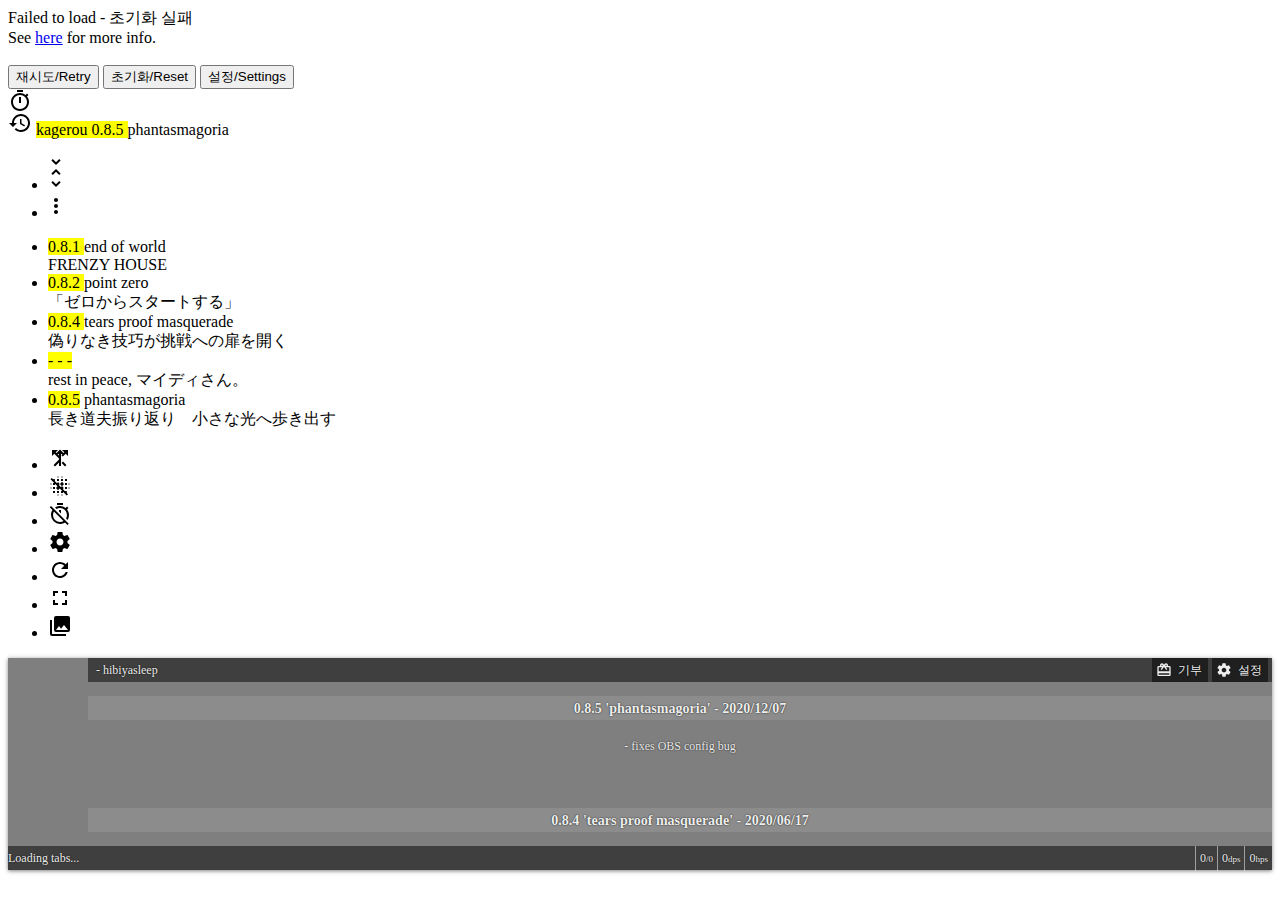
==== overlay/index.html @ d7fcbadb "add columns for medicated count and simulated FFLogs parsesadd columns for medicated count and simul" ====
<!DOCTYPE html>
<html>
  <head>
    <meta charset="utf-8" />
    <title> kagerou overlay </title>
    <meta name="viewport" content="width=device-width, initial-scale=1.0" />
    <link rel="stylesheet" href="https://fonts.googleapis.com/css?family=Roboto|Lato">
    <link rel="stylesheet" href="css/reset.css" />
    <link rel="stylesheet" href="../share/css/job-icons.css" />
    <script>
try {
  var __test = new Function('a', "'use strict'; const b=(_=>`${_}`)(a); return b")(1)
  if(__test !== '1') {
    throw new SyntaxError
  }
} catch(e) {
  if(location.hash.substring(1).split(',').indexOf('ignore-feature-test') === -1) {
    location.href = '../outdated'
  }
}
    </script>
    <script src="https://cdn.ravenjs.com/3.17.0/raven.min.js"></script>
    <script>
'use strict'

Raven && Raven.config('https://77d763feffdf45daa9a75517878489cd@s.hibiya.moe/2', {
  // to who plays with forked source:
  // please do *not* report your error to me. do NOT edit this, or simply
  // remove raven-related codes.
  whitelistUrls: [/hibiyasleep\.github\.io/, /kagerou\.hibiya\.moe/, /idyllshi.re/],
  dataCallback: function(data) {
    if(window.hist && window.hist.currentData) {
      data.extra.currentData = JSON.stringify(window.hist.currentData)
    }
    return data
  }
}).install()

    </script>
    <script src="../share/lib/util.js?v=Fireworks-In-The-Summer-End"></script>
    <script src="../share/lib/config.js?v=Fireworks-In-The-Summer-End"></script>
    <script>
'use strict'

Raven && Raven.setRelease(VERSION)

    </script>
    <script src="../share/lib/ws-abstract.js?v=Fireworks-In-The-Summer-End"></script>
    <script src="../share/lib/locale.js?v=Fireworks-In-The-Summer-End"></script>
    <script src="lib/render.js?v=Fireworks-In-The-Summer-End"></script>
    <script src="lib/listen.js?v=Fireworks-In-The-Summer-End"></script>
    <script src="lib/ui.js?v=Fireworks-In-The-Summer-End"></script>
    <script>
'use strict'

// temporal ACTWebSocket fix: Newer OverlayProc doesn't allow 'downgrade'
// security, from https to unsecured websocket, and GitHub pages forces HTTPS.
// I know this sucks.
if(window.layer
&& layer.type === 'ws'
&& location.host === 'hibiyasleep.github.io') {
  location.href = 'http://kagerou.hibiya.moe/overlay' + location.search
}

// config
window.config = new Config()

config.load()
config.migrate()
config.setResizeFactor()
config.attachOverlayStyle('overlay')

window.hist = new History()

window.addEventListener('load', e => {
  // locale
  window.l = new Locale(window.config.get('lang'), e => {
    window.l.localizeAll()
    window.renderer = new Renderer(window.config.get())
    window.renderer.updateHeader()

    window.tabdisplay = new TabDisplay()
    window.historyUI = new HistoryUI()

    window.tabdisplay.render()
    $('.history', 0).addEventListener('click', e => {
      window.historyUI.updateList()
    })

    // listen
    layer.connect()
    layer.on('data', d => {
      window.hist.push(d)
      if(window.renderer) {
        window.renderer.update()
      }
    })
    // layer.on('status')
    // layer.emit('restyle')
  })

  $map('svg', _ => {
    _.style.width = parseInt(_.getAttribute('width')) / 16 + 'rem'
    _.style.height = parseInt(_.getAttribute('height')) / 16 + 'rem'
  })

  $('.splash', 0).classList.add('hidden')
})

    </script>
    <script defer src="../share/lib/fontawesome-5.15.2-all.min.js"></script>
  </head>
  <body style="overflow:hidden" class="standby">
    <div class="splash">
      <div>
        Failed to load - 초기화 실패
        <br />
        See <a href="../outdated">here</a> for more info.
        <br /><br />
        <button onclick="location.reload()">
          재시도/Retry
        </button>
        <button onclick="localStorage.setItem('kagerou_config','');location.reload()">
          초기화/Reset
        </button>
        <button onclick="window.open('../config/','kagerou - Settings','width=800,height=600')">
          설정/Settings
        </button>
      </div>
    </div>
    <nav>
      <div class="container">
        <div class="history enabled">
          <span class="icon-container dropdown-trigger" id="history-icon" data-dropdown="history">
            <span class="icon-overflow-wrap">
              <svg xmlns="http://www.w3.org/2000/svg" width="24" height="46"
                   viewBox="0 0 24 46" class="icon icon-transition"
                   style="top: -1.375rem;">
                <path d="M15,1H9v2h6V1z M11,14h2V8h-2V14z M19,7.4L20.4,6
                C20,5.5,19.5,5,19,4.6L17.6,6c-1.5-1.2-3.5-2-5.6-2c-5,0-9,4-9,9
                s4,9,9,9s9-4,9-9C21,10.9,20.3,8.9,19,7.4z M12,20c-3.9,0-7-3.1-7-7
                s3.1-7,7-7s7,3.1,7,7S15.9,20,12,20z"/>
                <path d="M13,25c-5,0-9,4-9,9H1l3.9,3.9L5,38l4-4H6c0-3.9,3.1-7,7-7
                s7,3.1,7,7s-3.1,7-7,7c-1.9,0-3.7-0.8-4.9-2.1l-1.4,1.4
                C8.3,42,10.5,43,13,43c5,0,9-4,9-9S18,25,13,25z M12,30v5l4.3,2.5
                l0.7-1.2l-3.5-2.1V30H12z"/>
              </svg>
            </span>
            <!--img id="hots" width="1.5rem" height="1.5rem" /-->
            <mark id="history-time">
              kagerou <span class="version"> ??? </span>
            </mark>
          </span>
          <span id="history-mob" class="codename"></span>
          <span id="history-region"></span>
        </div>
        <ul class="buttons">
          <li class="button" data-button="toggle-detail"
              data-active-by="image">
            <span class="icon-container">
              <svg xmlns="http://www.w3.org/2000/svg" width="16" height="35"
                   viewBox="0 0 16 35" class="icon icon-transition icon-w16"
                   style="top: -0.6875rem">
                <path d="M8,29.2L4.8,26l-1.4,1.4L8,32l4.6-4.6L11.2,26
                L8,29.2z M8,16.8l3.2,3.2l1.4-1.4L8,14l-4.6,4.6L4.8,20
                L8,16.8z M8,7.2L4.8,4 L3.4,5.4L8,10l4.6-4.6L11.2,4L8,7.2z"
                 />
              </svg>
            </span>
          </li><!--
       --><li class="button dropdown-wrapper dropdown-trigger"
              data-dropdown="more">
            <svg xmlns="http://www.w3.org/2000/svg" width="16" height="24"
                 viewBox="4 0 16 24" class="icon icon-w16">
              <path d="M12 8c1.1 0 2-.9 2-2s-.9-2-2-2-2 .9-2 2 .9 2 2 2zm0 2
              c-1.1 0-2 .9-2 2s.9 2 2 2 2-.9 2-2-.9-2-2-2zm0 6c-1.1 0-2 .9-2 2
              s.9 2 2 2 2-.9 2-2-.9-2-2-2z"/>
            </svg>
          </li>
        </ul>
      </div>

      <ul class="dropdown dropdown-list dropdown-history" id="dropdown-history">
        <li class="empty">
          <mark> 0.8.1 </mark> <span> end of world </span>
          <br />
          <span class="history-region"> FRENZY HOUSE </span>
        </li>
        <li class="empty">
          <mark> 0.8.2 </mark> <span> point zero </span>
          <br />
          <span class="history-region"> 「ゼロからスタートする」 </span>
        </li>
        <li class="empty">
          <mark> 0.8.4 </mark> <span> tears proof masquerade </span>
          <br />
          <span class="history-region"> 偽りなき技巧が挑戦への扉を開く </span>
        </li>
        <li class="empty">
          <mark> - - - </mark> <span>  </span>
          <br />
          <span class="history-region"> rest in peace, マイディさん。 </span>
        </li>
        <li class="empty">
          <mark class="version"> ?.?.? </mark> <span class="codename">Unknown Release</span>
          <br />
          <span class="history-region description"> </span>
        </li>
      </ul>
      <ul class="dropdown buttons right" id="dropdown-more">
        <li data-button="merge-pet" data-active-by="label"
            data-label="펫 합산 켜기" data-label-enabled="펫 합산 끄기"
            data-locale="ui.menu.merge-pet-on=data-label|ui.menu.merge-pet-off=data-label-enabled">
          <svg xmlns="http://www.w3.org/2000/svg" width="24" height="24"
               viewBox="0 0 24 24" class="icon">
            <g class="when-enabled">
              <path d="M14 4l2.29 2.29-2.88 2.88 1.42 1.42 2.88-2.88
              L20 10V4zm-4 0H4v6l2.29-2.29 4.71 4.7V20h2v-8.41
              l-5.29-5.3z" />
            </g>
            <g class="when-disabled">
              <path d="M17,20.4l1.4-1.4L15,15.6L13.6,17L17,20.4z M7.5,8
              H11v5.6L5.6,19L7,20.4l6-6V8h3.5L12,3.5L7.5,8z" />
            </g>
          </svg>
        </li><!--
     --><li data-button="nameblur" data-active-by="label"
            data-label="이름 가리기" data-label-enabled="이름 보이기"
            data-locale="ui.menu.nameblur-on=data-label|ui.menu.nameblur-off=data-label-enabled">
          <svg xmlns="http://www.w3.org/2000/svg" width="24" height="24"
               viewBox="0 0 24 24" class="icon">
            <g class="when-enabled">
              <!-- Don't panic, it's just big icon -->
              <path d="M14 7c.55 0 1-.45 1-1s-.45-1-1-1-1 .45-1 1 .45 1 1 1zm-.2 4.48l.2.02c.83 0 1.5-.67 1.5-1.5s-.67-1.5-1.5-1.5-1.5.67-1.5 1.5l.02.2c.09.67.61 1.19 1.28 1.28zM14 3.5c.28 0 .5-.22.5-.5s-.22-.5-.5-.5-.5.22-.5.5.22.5.5.5zm-4 0c.28 0 .5-.22.5-.5s-.22-.5-.5-.5-.5.22-.5.5.22.5.5.5zm11 7c.28 0 .5-.22.5-.5s-.22-.5-.5-.5-.5.22-.5.5.22.5.5.5zM10 7c.55 0 1-.45 1-1s-.45-1-1-1-1 .45-1 1 .45 1 1 1zm8 8c.55 0 1-.45 1-1s-.45-1-1-1-1 .45-1 1 .45 1 1 1zm0-4c.55 0 1-.45 1-1s-.45-1-1-1-1 .45-1 1 .45 1 1 1zm0-4c.55 0 1-.45 1-1s-.45-1-1-1-1 .45-1 1 .45 1 1 1zm-4 13.5c-.28 0-.5.22-.5.5s.22.5.5.5.5-.22.5-.5-.22-.5-.5-.5zM2.5 5.27l3.78 3.78L6 9c-.55 0-1 .45-1 1s.45 1 1 1 1-.45 1-1c0-.1-.03-.19-.06-.28l2.81 2.81c-.71.11-1.25.73-1.25 1.47 0 .83.67 1.5 1.5 1.5.74 0 1.36-.54 1.47-1.25l2.81 2.81c-.09-.03-.18-.06-.28-.06-.55 0-1 .45-1 1s.45 1 1 1 1-.45 1-1c0-.1-.03-.19-.06-.28l3.78 3.78L20 20.23 3.77 4 2.5 5.27zM10 17c-.55 0-1 .45-1 1s.45 1 1 1 1-.45 1-1-.45-1-1-1zm11-3.5c-.28 0-.5.22-.5.5s.22.5.5.5.5-.22.5-.5-.22-.5-.5-.5zM6 13c-.55 0-1 .45-1 1s.45 1 1 1 1-.45 1-1-.45-1-1-1zM3 9.5c-.28 0-.5.22-.5.5s.22.5.5.5.5-.22.5-.5-.22-.5-.5-.5zm7 11c-.28 0-.5.22-.5.5s.22.5.5.5.5-.22.5-.5-.22-.5-.5-.5zM6 17c-.55 0-1 .45-1 1s.45 1 1 1 1-.45 1-1-.45-1-1-1zm-3-3.5c-.28 0-.5.22-.5.5s.22.5.5.5.5-.22.5-.5-.22-.5-.5-.5z" />
            </g>
            <g class="when-disabled">
              <path d="M6 13c-.55 0-1 .45-1 1s.45 1 1 1 1-.45 1-1-.45-1-1-1zm0 4c-.55 0-1 .45-1 1s.45 1 1 1 1-.45 1-1-.45-1-1-1zm0-8c-.55 0-1 .45-1 1s.45 1 1 1 1-.45 1-1-.45-1-1-1zm-3 .5c-.28 0-.5.22-.5.5s.22.5.5.5.5-.22.5-.5-.22-.5-.5-.5zM6 5c-.55 0-1 .45-1 1s.45 1 1 1 1-.45 1-1-.45-1-1-1zm15 5.5c.28 0 .5-.22.5-.5s-.22-.5-.5-.5-.5.22-.5.5.22.5.5.5zM14 7c.55 0 1-.45 1-1s-.45-1-1-1-1 .45-1 1 .45 1 1 1zm0-3.5c.28 0 .5-.22.5-.5s-.22-.5-.5-.5-.5.22-.5.5.22.5.5.5zm-11 10c-.28 0-.5.22-.5.5s.22.5.5.5.5-.22.5-.5-.22-.5-.5-.5zm7 7c-.28 0-.5.22-.5.5s.22.5.5.5.5-.22.5-.5-.22-.5-.5-.5zm0-17c.28 0 .5-.22.5-.5s-.22-.5-.5-.5-.5.22-.5.5.22.5.5.5zM10 7c.55 0 1-.45 1-1s-.45-1-1-1-1 .45-1 1 .45 1 1 1zm0 5.5c-.83 0-1.5.67-1.5 1.5s.67 1.5 1.5 1.5 1.5-.67 1.5-1.5-.67-1.5-1.5-1.5zm8 .5c-.55 0-1 .45-1 1s.45 1 1 1 1-.45 1-1-.45-1-1-1zm0 4c-.55 0-1 .45-1 1s.45 1 1 1 1-.45 1-1-.45-1-1-1zm0-8c-.55 0-1 .45-1 1s.45 1 1 1 1-.45 1-1-.45-1-1-1zm0-4c-.55 0-1 .45-1 1s.45 1 1 1 1-.45 1-1-.45-1-1-1zm3 8.5c-.28 0-.5.22-.5.5s.22.5.5.5.5-.22.5-.5-.22-.5-.5-.5zM14 17c-.55 0-1 .45-1 1s.45 1 1 1 1-.45 1-1-.45-1-1-1zm0 3.5c-.28 0-.5.22-.5.5s.22.5.5.5.5-.22.5-.5-.22-.5-.5-.5zm-4-12c-.83 0-1.5.67-1.5 1.5s.67 1.5 1.5 1.5 1.5-.67 1.5-1.5-.67-1.5-1.5-1.5zm0 8.5c-.55 0-1 .45-1 1s.45 1 1 1 1-.45 1-1-.45-1-1-1zm4-4.5c-.83 0-1.5.67-1.5 1.5s.67 1.5 1.5 1.5 1.5-.67 1.5-1.5-.67-1.5-1.5-1.5zm0-4c-.83 0-1.5.67-1.5 1.5s.67 1.5 1.5 1.5 1.5-.67 1.5-1.5-.67-1.5-1.5-1.5z" />
            </g>
          </svg>
        </li><!--
     --><li class="supports-end"
            data-button="end-encounter"
            data-label="전투 집계 끊기"
            data-locale="ui.menu.end-encounter=data-label">
          <svg xmlns="http://www.w3.org/2000/svg" width="24" height="24"
               viewBox="0 0 24 24" class="icon">
            <path d="M12,20A7,7 0 0,1 5,13C5,11.72 5.35,10.5 5.95,9.5L15.5,19.04C14.5,19.65 13.28,20 12,20M3,4L1.75,5.27L4.5,8.03C3.55,9.45 3,11.16 3,13A9,9 0 0,0 12,22C13.84,22 15.55,21.45 17,20.5L19.5,23L20.75,21.73L13.04,14L3,4M11,9.44L13,11.44V8H11M15,1H9V3H15M19.04,4.55L17.62,5.97C16.07,4.74 14.12,4 12,4C10.17,4 8.47,4.55 7.05,5.5L8.5,6.94C9.53,6.35 10.73,6 12,6A7,7 0 0,1 19,13C19,14.27 18.65,15.47 18.06,16.5L19.5,17.94C20.45,16.53 21,14.83 21,13C21,10.88 20.26,8.93 19.03,7.39L20.45,5.97L19.04,4.55Z" />
          </svg>
        </li><!--
     --><li data-button="settings"
            data-label="설정"
            data-locale="ui.menu.settings=data-label">
          <svg xmlns="http://www.w3.org/2000/svg" width="24" height="24"
               viewBox="0 0 24 24" class="icon">
            <path d="M19.43 12.98c.04-.32.07-.64.07-.98s-.03-.66-.07-.98l2.11-1.65c.19-.15.24-.42.12-.64l-2-3.46c-.12-.22-.39-.3-.61-.22l-2.49 1c-.52-.4-1.08-.73-1.69-.98l-.38-2.65C14.46 2.18 14.25 2 14 2h-4c-.25 0-.46.18-.49.42l-.38 2.65c-.61.25-1.17.59-1.69.98l-2.49-1c-.23-.09-.49 0-.61.22l-2 3.46c-.13.22-.07.49.12.64l2.11 1.65c-.04.32-.07.65-.07.98s.03.66.07.98l-2.11 1.65c-.19.15-.24.42-.12.64l2 3.46c.12.22.39.3.61.22l2.49-1c.52.4 1.08.73 1.69.98l.38 2.65c.03.24.24.42.49.42h4c.25 0 .46-.18.49-.42l.38-2.65c.61-.25 1.17-.59 1.69-.98l2.49 1c.23.09.49 0 .61-.22l2-3.46c.12-.22.07-.49-.12-.64l-2.11-1.65zM12 15.5c-1.93 0-3.5-1.57-3.5-3.5s1.57-3.5 3.5-3.5 3.5 1.57 3.5 3.5-1.57 3.5-3.5 3.5z" />
          </svg>
        </li><!--
     --><li data-button="reload" onclick="location.reload()"
            data-label="새로고침"
            data-locale="ui.menu.reload=data-label">
          <svg xmlns="http://www.w3.org/2000/svg" width="24" height="24"
               viewBox="0 0 24 24" class="icon">
            <path d="M17.65 6.35C16.2 4.9 14.21 4 12 4c-4.42 0-7.99 3.58-7.99 8s3.57 8 7.99 8c3.73 0 6.84-2.55 7.73-6h-2.08c-.82 2.33-3.04 4-5.65 4-3.31 0-6-2.69-6-6s2.69-6 6-6c1.66 0 3.14.69 4.22 1.78L13 11h7V4l-2.35 2.35z" />
          </svg>
        </li><!--
     --><li data-button="fullscreen"
            class="browser-only"
            data-label="전체화면 토글"
            data-locale="ui.menu.fullscreen=data-label">
          <svg xmlns="http://www.w3.org/2000/svg" width="24" height="24"
               viewBox="0 0 24 24" class="icon">
            <path d="M5,5H10V7H7V10H5V5M14,5H19V10H17V7H14V5M17,14H19V19H14V17H17V14M10,17V19H5V14H7V17H10Z" />
          </svg>
        </li><!--
     --><li data-button="capture"
            class="overlay-only ws-only"
            data-label="캡쳐"
            data-locale="ui.menu.screenshot=data-label">
          <svg xmlns="http://www.w3.org/2000/svg" width="24" height="24"
               viewBox="0 0 24 24" class="icon">
            <path d="M22,16V4A2,2 0 0,0 20,2H8A2,2 0 0,0 6,4V16A2,2 0 0,0 8,18H20A2,2 0 0,0 22,16M11,12L13.03,14.71L16,11L20,16H8M2,6V20A2,2 0 0,0 4,22H18V20H4V6" />
          </svg>
        </li>
      </ul>
      <label id="nav-label"> </label>
    </nav>

    <main>
      <div id="background"> </div>
      <ul>
        <li id="header">
          ..
        </li>
        <ul id="table">
          <li id="init-menu">
            <ul>
              <li class="text">
                - hibiyasleep
              </li>
              <li class="button" data-button="donate">
                <label data-locale="ui.menu.donate">기부</label>
                <svg xmlns="http://www.w3.org/2000/svg" width="12" height="12"
                     viewBox="0 0 24 24" class="icon">
                  <path d="M20 6h-2.18c.11-.31.18-.65.18-1 0-1.66-1.34-3-3-3-1.05 0-1.96.54-2.5 1.35l-.5.67-.5-.68C10.96 2.54 10.05 2 9 2 7.34 2 6 3.34 6 5c0 .35.07.69.18 1H4c-1.11 0-1.99.89-1.99 2L2 19c0 1.11.89 2 2 2h16c1.11 0 2-.89 2-2V8c0-1.11-.89-2-2-2zm-5-2c.55 0 1 .45 1 1s-.45 1-1 1-1-.45-1-1 .45-1 1-1zM9 4c.55 0 1 .45 1 1s-.45 1-1 1-1-.45-1-1 .45-1 1-1zm11 15H4v-2h16v2zm0-5H4V8h5.08L7 10.83 8.62 12 11 8.76l1-1.36 1 1.36L15.38 12 17 10.83 14.92 8H20v6z" />
                </svg>
              </li>
              <li class="button" data-button="settings">
                <label data-locale="ui.menu.settings">설정</label>
                <svg xmlns="http://www.w3.org/2000/svg" width="12" height="12"
                     viewBox="0 0 24 24" class="icon">
                  <path d="M19.43 12.98c.04-.32.07-.64.07-.98s-.03-.66-.07-.98l2.11-1.65c.19-.15.24-.42.12-.64l-2-3.46c-.12-.22-.39-.3-.61-.22l-2.49 1c-.52-.4-1.08-.73-1.69-.98l-.38-2.65C14.46 2.18 14.25 2 14 2h-4c-.25 0-.46.18-.49.42l-.38 2.65c-.61.25-1.17.59-1.69.98l-2.49-1c-.23-.09-.49 0-.61.22l-2 3.46c-.13.22-.07.49.12.64l2.11 1.65c-.04.32-.07.65-.07.98s.03.66.07.98l-2.11 1.65c-.19.15-.24.42-.12.64l2 3.46c.12.22.39.3.61.22l2.49-1c.52.4 1.08.73 1.69.98l.38 2.65c.03.24.24.42.49.42h4c.25 0 .46-.18.49-.42l.38-2.65c.61-.25 1.17-.59 1.69-.98l2.49 1c.23.09.49 0 .61-.22l2-3.46c.12-.22.07-.49-.12-.64l-2.11-1.65zM12 15.5c-1.93 0-3.5-1.57-3.5-3.5s1.57-3.5 3.5-3.5 3.5 1.57 3.5 3.5-1.57 3.5-3.5 3.5z" />
                </svg>
              </li>
            </ul>
          </li>
          <li id="patchnote">
            <h3> 0.8.5 'phantasmagoria' - 2020/12/07 </h3>
            <p> - fixes OBS config bug </p>
            <br />
            <h3> 0.8.4 'tears proof masquerade' - 2020/06/17 </h3>
          </li>
        </ul>
      </ul>
      <footer>
        <div class="tabs">
          Loading tabs...
        </div>
        <span class="footer-stat">
          <span class="footer-rank">
            <span id="rank">0<small>/0</small></span>
          </span><!--
       --><span class="footer-rdps">
            <span id="rdps">0</span><small>dps</small>
          </span><!--
       --><span class="footer-rhps">
            <span id="rhps">0</span><small>hps</small>
          </span>
        </span>
      </footer>
    </main>
  </body>
</html>
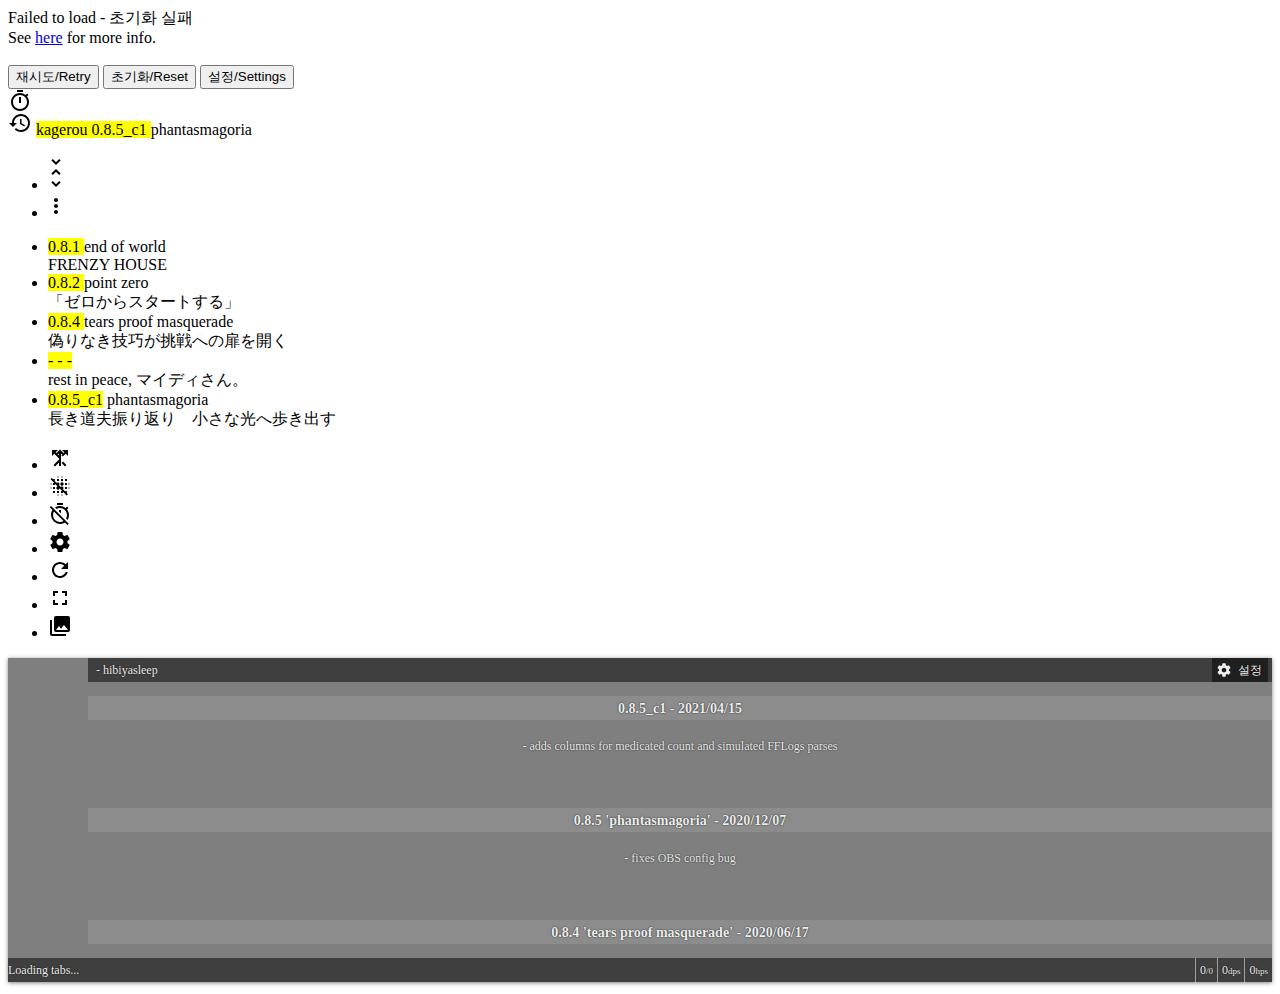
==== commit 37b2a0e3: "fix information" ====
--- a/overlay/index.html
+++ b/overlay/index.html
@@ -23,18 +23,18 @@
     <script>
 'use strict'
 
-Raven && Raven.config('https://77d763feffdf45daa9a75517878489cd@s.hibiya.moe/2', {
-  // to who plays with forked source:
-  // please do *not* report your error to me. do NOT edit this, or simply
-  // remove raven-related codes.
-  whitelistUrls: [/hibiyasleep\.github\.io/, /kagerou\.hibiya\.moe/, /idyllshi.re/],
-  dataCallback: function(data) {
-    if(window.hist && window.hist.currentData) {
-      data.extra.currentData = JSON.stringify(window.hist.currentData)
-    }
-    return data
-  }
-}).install()
+// Raven && Raven.config('https://77d763feffdf45daa9a75517878489cd@s.hibiya.moe/2', {
+//   // to who plays with forked source:
+//   // please do *not* report your error to me. do NOT edit this, or simply
+//   // remove raven-related codes.
+//   whitelistUrls: [/hibiyasleep\.github\.io/, /kagerou\.hibiya\.moe/, /idyllshi.re/],
+//   dataCallback: function(data) {
+//     if(window.hist && window.hist.currentData) {
+//       data.extra.currentData = JSON.stringify(window.hist.currentData)
+//     }
+//     return data
+//   }
+// }).install()
 
     </script>
     <script src="../share/lib/util.js?v=Fireworks-In-The-Summer-End"></script>
@@ -297,13 +297,13 @@
               <li class="text">
                 - hibiyasleep
               </li>
-              <li class="button" data-button="donate">
+              <!-- <li class="button" data-button="donate">
                 <label data-locale="ui.menu.donate">기부</label>
                 <svg xmlns="http://www.w3.org/2000/svg" width="12" height="12"
                      viewBox="0 0 24 24" class="icon">
                   <path d="M20 6h-2.18c.11-.31.18-.65.18-1 0-1.66-1.34-3-3-3-1.05 0-1.96.54-2.5 1.35l-.5.67-.5-.68C10.96 2.54 10.05 2 9 2 7.34 2 6 3.34 6 5c0 .35.07.69.18 1H4c-1.11 0-1.99.89-1.99 2L2 19c0 1.11.89 2 2 2h16c1.11 0 2-.89 2-2V8c0-1.11-.89-2-2-2zm-5-2c.55 0 1 .45 1 1s-.45 1-1 1-1-.45-1-1 .45-1 1-1zM9 4c.55 0 1 .45 1 1s-.45 1-1 1-1-.45-1-1 .45-1 1-1zm11 15H4v-2h16v2zm0-5H4V8h5.08L7 10.83 8.62 12 11 8.76l1-1.36 1 1.36L15.38 12 17 10.83 14.92 8H20v6z" />
                 </svg>
-              </li>
+              </li> -->
               <li class="button" data-button="settings">
                 <label data-locale="ui.menu.settings">설정</label>
                 <svg xmlns="http://www.w3.org/2000/svg" width="12" height="12"
@@ -314,6 +314,9 @@
             </ul>
           </li>
           <li id="patchnote">
+            <h3> 0.8.5_c1 - 2021/04/15 </h3>
+            <p> - adds columns for medicated count and simulated FFLogs parses </p>
+            <br />
             <h3> 0.8.5 'phantasmagoria' - 2020/12/07 </h3>
             <p> - fixes OBS config bug </p>
             <br />
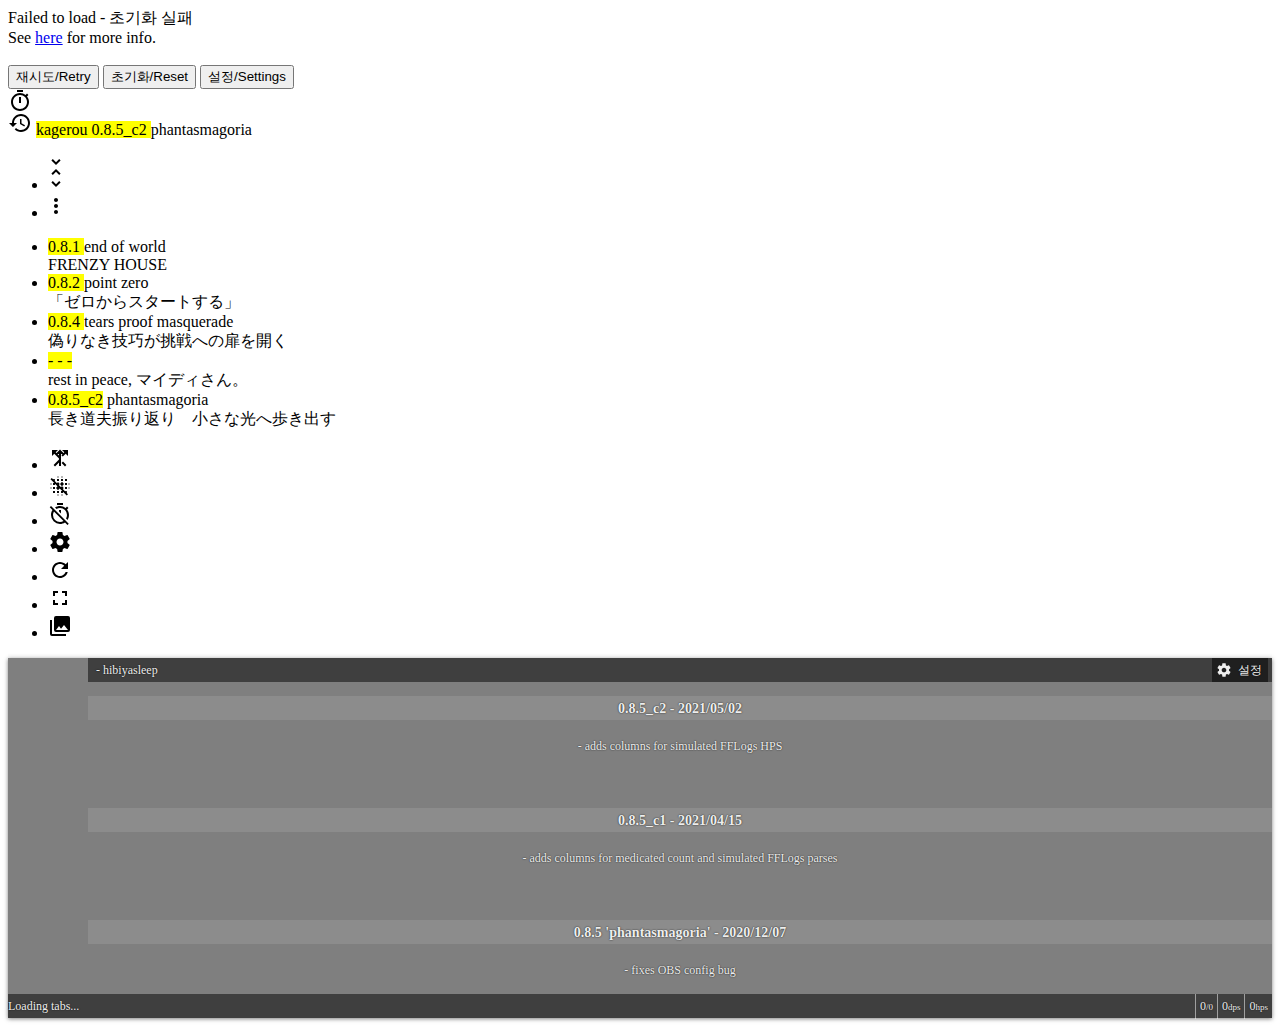
==== commit a64b0826: "change version" ====
--- a/overlay/index.html
+++ b/overlay/index.html
@@ -314,13 +314,14 @@
             </ul>
           </li>
           <li id="patchnote">
+            <h3> 0.8.5_c2 - 2021/05/02 </h3>
+            <p> - adds columns for simulated FFLogs HPS </p>
+            <br />
             <h3> 0.8.5_c1 - 2021/04/15 </h3>
             <p> - adds columns for medicated count and simulated FFLogs parses </p>
             <br />
             <h3> 0.8.5 'phantasmagoria' - 2020/12/07 </h3>
             <p> - fixes OBS config bug </p>
-            <br />
-            <h3> 0.8.4 'tears proof masquerade' - 2020/06/17 </h3>
           </li>
         </ul>
       </ul>
